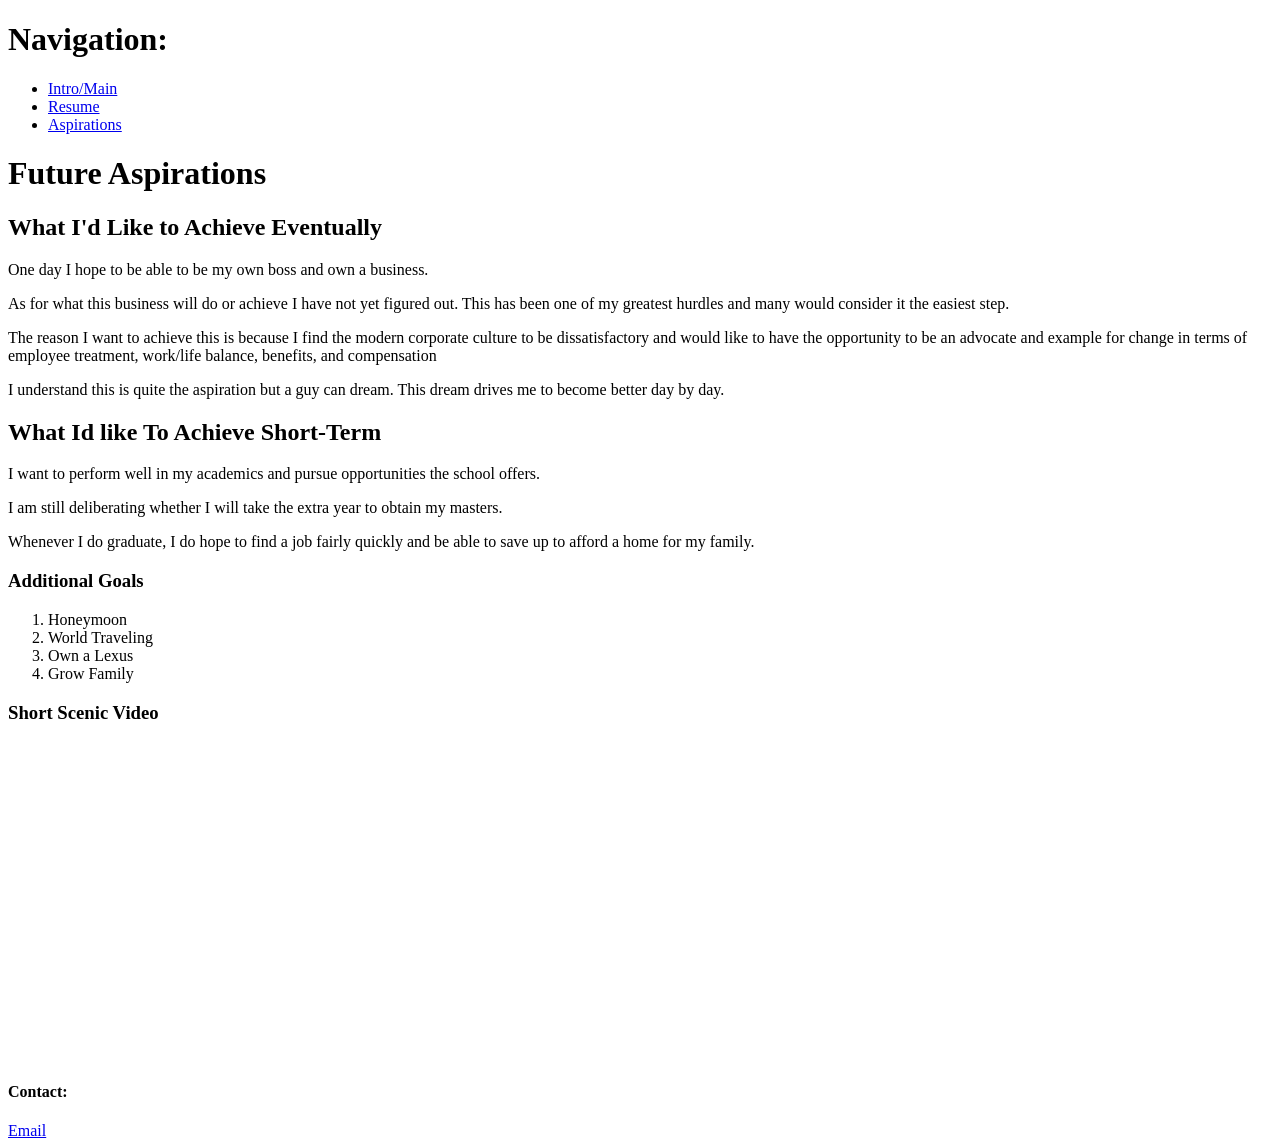
==== Project 2/aspiration.html @ 777e25d6 "Add files via upload" ====
<!DOCTYPE html>
<html lang="en">

    <head>
        <meta charset="UTF-8">
        <meta name="viewport" content="width=device-width, initial-scale=1.0">
        <title>HomePage</title>
    </head>

<body>
    <header>
        <h1><strong>Navigation:</strong></h1>
        <nav>
            <ul>
                <li><a href="index.html">Intro/Main</a></li>
                <li><a href="resume.html">Resume</a></li>
                <li><a href="aspiration.html">Aspirations</a></li>
            </ul>
        </nav>
    </header>
    <main>
        <h1><strong>Future Aspirations</strong></h1>
        <h2>What I'd Like to Achieve Eventually</h2>
        <p>One day I hope to be able to be my own boss and own a business.</p>
        <p>As for what this business will do or achieve I have not yet figured out. This has been one of my greatest hurdles and many would consider it the easiest step.</p>
        <p>The reason I want to achieve this is because I find the modern corporate culture to be dissatisfactory and would like to have the opportunity to be an advocate and example for change in terms of employee treatment, work/life balance, benefits, and compensation</p>
        <p>I understand this is quite the aspiration but a guy can dream. This dream drives me to become better day by day.</p>
        <h2><strong>What Id like To Achieve Short-Term</strong></h2>
        <p>I want to perform well in my academics and pursue opportunities the school offers.</p>
        <p>I am still deliberating whether I will take the extra year to obtain my masters.</p>
        <p>Whenever I do graduate, I do hope to find a job fairly quickly and be able to save up to afford a home for my family.</p>
        <h3><strong>Additional Goals</strong></h3>
        <ol>
            <li>Honeymoon</li>
            <li>World Traveling</li>
            <li>Own a Lexus</li>
            <li>Grow Family</li>
        </ol>
        <h3>Short Scenic Video</h3>
        <iframe width="560" height="315" src="https://www.youtube.com/embed/kcfs1-ryKWE?si=wjdPrEF_1fHeKlz6" title="YouTube video player" frameborder="0" allow="accelerometer; autoplay; clipboard-write; encrypted-media; gyroscope; picture-in-picture; web-share" referrerpolicy="strict-origin-when-cross-origin" allowfullscreen></iframe>
    </main>
     <footer>
        <h4><strong>Contact:</strong></h4>
        <a href="cryan14@hawk.illinoistech.edu">Email</a>
    </footer>
</body>

</html>
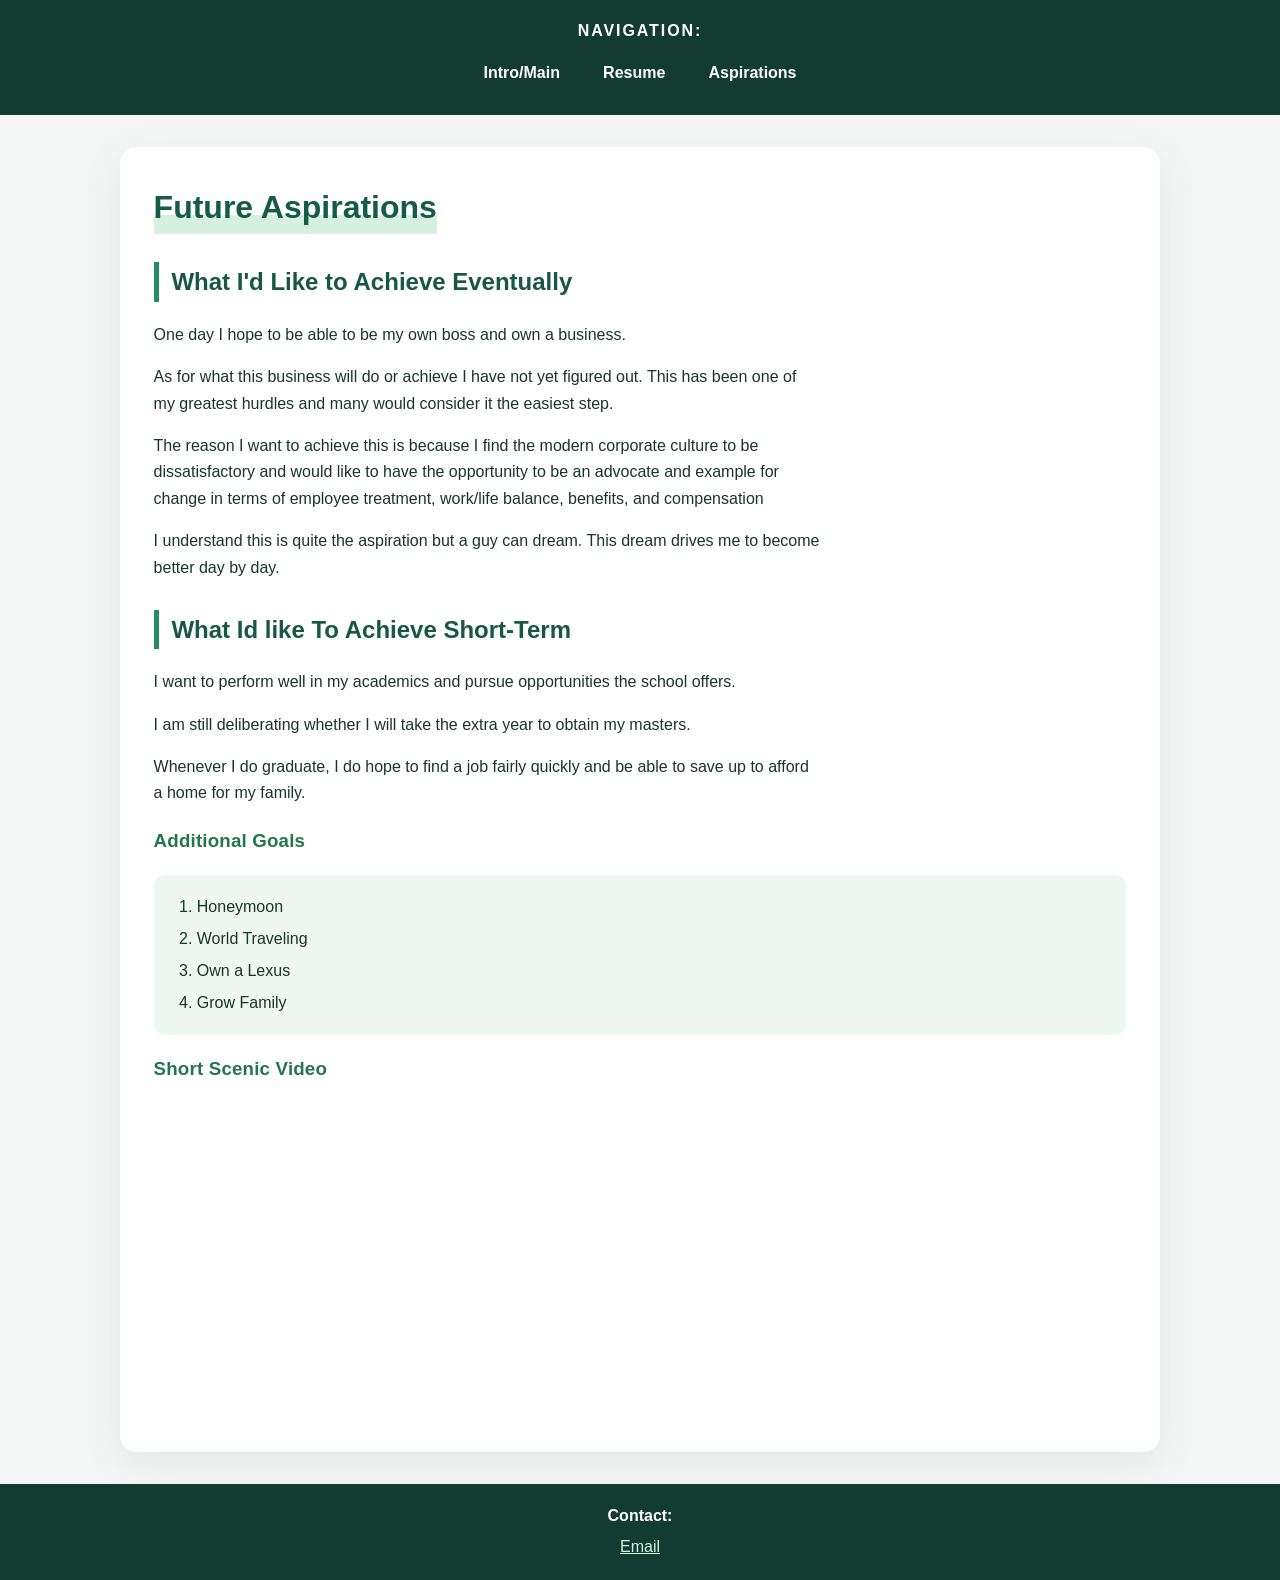
==== commit 17b96a2f: "commiting first, hopefully completed rendition of Project 2" ====
--- a/Project 2/aspiration.html
+++ b/Project 2/aspiration.html
@@ -1,48 +1,109 @@
 <!DOCTYPE html>
 <html lang="en">
-
-    <head>
-        <meta charset="UTF-8">
-        <meta name="viewport" content="width=device-width, initial-scale=1.0">
-        <title>HomePage</title>
-    </head>
-
-<body>
+  <head>
+    <meta charset="utf-8"/>
+    <meta content="width=device-width, initial-scale=1.0" name="viewport"/>
+    <title>
+      Aspirations | Caleb Ryan
+    </title>
+    <link href="aspiration.css" rel="stylesheet"/>
+  </head>
+  <body class="page-aspiration">
     <header>
-        <h1><strong>Navigation:</strong></h1>
-        <nav>
-            <ul>
-                <li><a href="index.html">Intro/Main</a></li>
-                <li><a href="resume.html">Resume</a></li>
-                <li><a href="aspiration.html">Aspirations</a></li>
-            </ul>
-        </nav>
+      <h1>
+        <strong>
+          Navigation:
+        </strong>
+      </h1>
+      <nav>
+        <ul>
+          <li>
+            <a href="index.html">
+              Intro/Main
+            </a>
+          </li>
+          <li>
+            <a href="resume.html">
+              Resume
+            </a>
+          </li>
+          <li>
+            <a href="aspiration.html">
+              Aspirations
+            </a>
+          </li>
+        </ul>
+      </nav>
     </header>
     <main>
-        <h1><strong>Future Aspirations</strong></h1>
-        <h2>What I'd Like to Achieve Eventually</h2>
-        <p>One day I hope to be able to be my own boss and own a business.</p>
-        <p>As for what this business will do or achieve I have not yet figured out. This has been one of my greatest hurdles and many would consider it the easiest step.</p>
-        <p>The reason I want to achieve this is because I find the modern corporate culture to be dissatisfactory and would like to have the opportunity to be an advocate and example for change in terms of employee treatment, work/life balance, benefits, and compensation</p>
-        <p>I understand this is quite the aspiration but a guy can dream. This dream drives me to become better day by day.</p>
-        <h2><strong>What Id like To Achieve Short-Term</strong></h2>
-        <p>I want to perform well in my academics and pursue opportunities the school offers.</p>
-        <p>I am still deliberating whether I will take the extra year to obtain my masters.</p>
-        <p>Whenever I do graduate, I do hope to find a job fairly quickly and be able to save up to afford a home for my family.</p>
-        <h3><strong>Additional Goals</strong></h3>
-        <ol>
-            <li>Honeymoon</li>
-            <li>World Traveling</li>
-            <li>Own a Lexus</li>
-            <li>Grow Family</li>
-        </ol>
-        <h3>Short Scenic Video</h3>
-        <iframe width="560" height="315" src="https://www.youtube.com/embed/kcfs1-ryKWE?si=wjdPrEF_1fHeKlz6" title="YouTube video player" frameborder="0" allow="accelerometer; autoplay; clipboard-write; encrypted-media; gyroscope; picture-in-picture; web-share" referrerpolicy="strict-origin-when-cross-origin" allowfullscreen></iframe>
+      <h1>
+        <strong>
+          Future Aspirations
+        </strong>
+      </h1>
+      <h2>
+        What I'd Like to Achieve Eventually
+      </h2>
+      <p>
+        One day I hope to be able to be my own boss and own a business.
+      </p>
+      <p>
+        As for what this business will do or achieve I have not yet figured out. This has been one of my greatest hurdles and many would consider it the easiest step.
+      </p>
+      <p>
+        The reason I want to achieve this is because I find the modern corporate culture to be dissatisfactory and would like to have the opportunity to be an advocate and example for change in terms of employee treatment, work/life balance, benefits, and compensation
+      </p>
+      <p>
+        I understand this is quite the aspiration but a guy can dream. This dream drives me to become better day by day.
+      </p>
+      <h2>
+        <strong>
+          What Id like To Achieve Short-Term
+        </strong>
+      </h2>
+      <p>
+        I want to perform well in my academics and pursue opportunities the school offers.
+      </p>
+      <p>
+        I am still deliberating whether I will take the extra year to obtain my masters.
+      </p>
+      <p>
+        Whenever I do graduate, I do hope to find a job fairly quickly and be able to save up to afford a home for my family.
+      </p>
+      <h3>
+        <strong>
+          Additional Goals
+        </strong>
+      </h3>
+      <ol>
+        <li>
+          Honeymoon
+        </li>
+        <li>
+          World Traveling
+        </li>
+        <li>
+          Own a Lexus
+        </li>
+        <li>
+          Grow Family
+        </li>
+      </ol>
+      <h3>
+        Short Scenic Video
+      </h3>
+      <iframe allow="accelerometer; autoplay; clipboard-write; encrypted-media; gyroscope; picture-in-picture; web-share" allowfullscreen="" height="315" referrerpolicy="strict-origin-when-cross-origin" src="https://www.youtube.com/embed/kcfs1-ryKWE?si=wjdPrEF_1fHeKlz6" title="YouTube video player" width="560">
+      </iframe>
     </main>
-     <footer>
-        <h4><strong>Contact:</strong></h4>
-        <a href="cryan14@hawk.illinoistech.edu">Email</a>
+    <footer>
+      <h4>
+        <strong>
+          Contact:
+        </strong>
+      </h4>
+      <a href="mailto:cryan14@hawk.illinoistech.edu">
+        Email
+      </a>
     </footer>
-</body>
-
-</html>+  </body>
+</html>
--- a/Project 2/aspiration.css
+++ b/Project 2/aspiration.css
@@ -0,0 +1,144 @@
+/* Shared navigation appearance: same structure and placement on all pages. */
+:root {
+  color-scheme: light;
+  font-family: Arial, Helvetica, sans-serif;
+  font-size: 100%;
+  line-height: 1.65;
+  background: #f4f7f5;
+  color: #18352e;
+}
+
+* {
+  box-sizing: border-box;
+}
+
+body {
+  margin: 0;
+}
+
+header {
+  background: #123c32;
+  padding: 1.15rem 1rem 1.45rem;
+  color: white;
+  text-align: center;
+}
+
+header h1 {
+  margin: 0 0 0.6rem;
+  font-size: 1rem;
+  letter-spacing: 0.12em;
+  text-transform: uppercase;
+}
+
+nav ul {
+  list-style: none;
+  display: flex;
+  justify-content: center;
+  align-items: center;
+  flex-wrap: wrap;
+  gap: 0.5rem 1.4rem;
+  padding: 0;
+  margin: 0;
+}
+
+nav a {
+  color: #fff;
+  text-decoration: none;
+  display: inline-block;
+  padding: 0.35rem 0.65rem;
+  border-radius: 0.4rem;
+  font-weight: bold;
+}
+
+nav a:hover,
+nav a:focus-visible {
+  background: #e3efe9;
+  color: #123c32;
+}
+
+main {
+  background: white;
+  margin: 2rem auto;
+  padding: 2.1rem;
+  border-radius: 1rem;
+  box-shadow: 0 0.65rem 2.5rem #14372c16;
+}
+
+main h1 {
+  margin-top: 0;
+}
+
+main h2 {
+  margin-top: 1.8rem;
+}
+
+main p,
+main dd {
+  max-width: 75ch;
+}
+
+main img {
+  max-width: 100%;
+  height: auto;
+  object-fit: contain;
+}
+
+footer {
+  background: #123c32;
+  color: white;
+  text-align: center;
+  padding: 1.2rem 1rem;
+}
+
+footer h4 {
+  margin: 0 0 0.3rem;
+}
+
+footer a {
+  color: #d2f4df;
+}
+
+/* Style 1: Fluid aspirations layout with a readable maximum. */
+.page-aspiration main {
+  width: 86%;
+  max-width: 65rem;
+}
+
+/* Style 2: Aspirations title with a subtle highlight. */
+.page-aspiration main h1 {
+  color: #145c47;
+  background: linear-gradient(transparent 65%, #d7efdf 65%);
+  display: table;
+}
+
+/* Style 3: Major goal sections use a left accent rule. */
+.page-aspiration main h2 {
+  border-left: 0.35rem solid #278b66;
+  padding-left: 0.8rem;
+  color: #185744;
+}
+
+/* Style 4: Numbered goals use ample line spacing. */
+.page-aspiration main ol {
+  background: #eef7f1;
+  border-radius: 0.65rem;
+  padding: 1rem 1rem 1rem 2.7rem;
+  line-height: 2;
+}
+
+/* Style 5: Video embeds scale inside their container. */
+.page-aspiration main iframe {
+  display: block;
+  width: 100%;
+  max-width: 35rem;
+  aspect-ratio: 16 / 9;
+  height: auto;
+  border: 0;
+  border-radius: 0.7rem;
+}
+
+/* Style 6: Additional goals heading has a contrasting color. */
+.page-aspiration main h3 {
+  color: #247551;
+  letter-spacing: 0.01em;
+}
